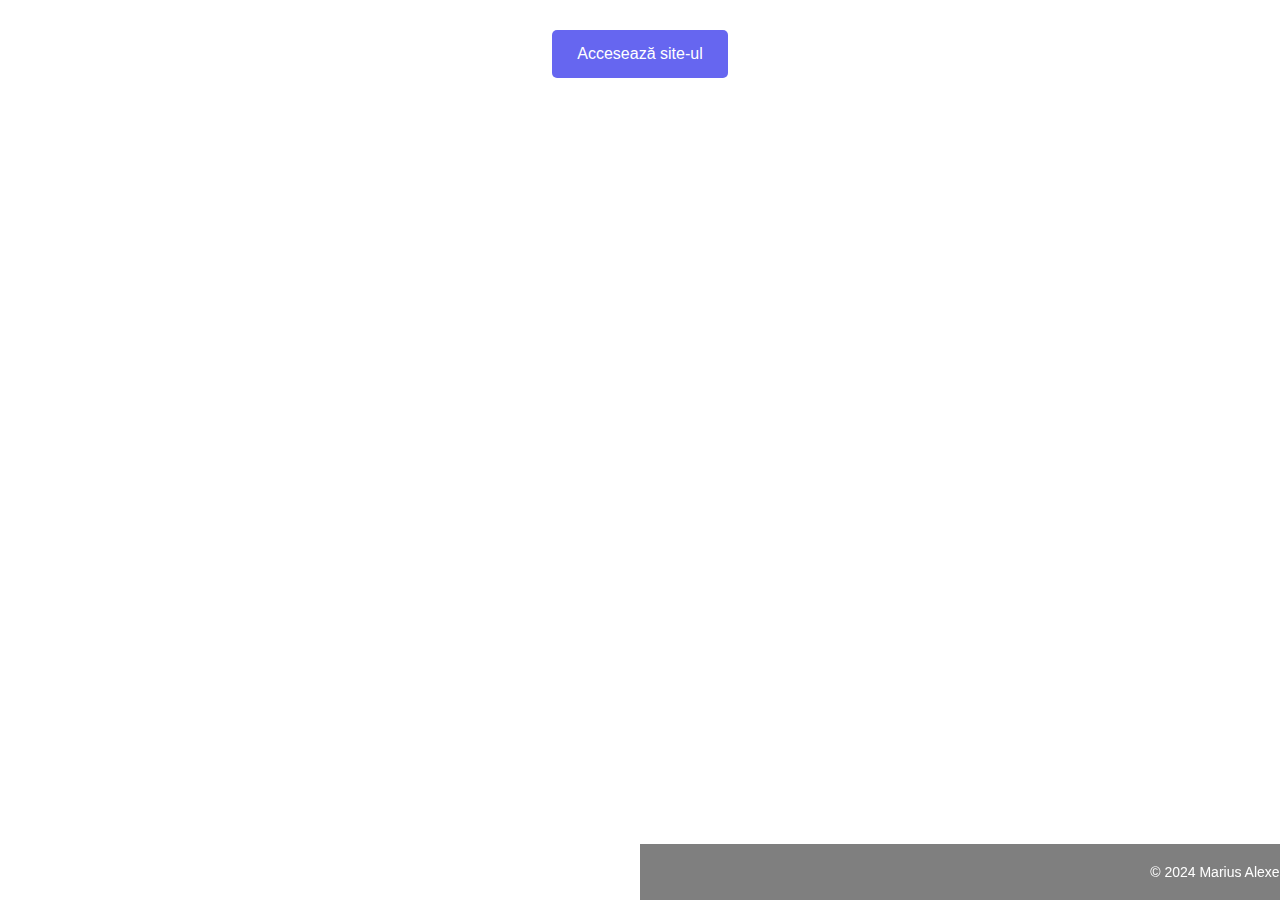
==== index.html @ ace3f57e "Update index.html" ====
<!DOCTYPE html>
<html lang="en">
<head>
    <meta charset="UTF-8">
    <meta name="viewport" content="width=device-width, initial-scale=1.0">
    <title>Cyber Security</title>
     <link rel="stylesheet" href="styles.css">
	<script>
        function deschidePaginaNoua() {
            window.location.href = 'meniu.html'; 
		}
       </script
  </head>
<body>
    
    <div class="content">
        <button class="btnIndex" onclick="deschidePaginaNoua()">Accesează site-ul</button>
    </div>
	<footer>
   		 <p>&copy; 2024 Marius Alexe. Toate drepturile rezervate.</p>
   	</footer>
</body>
	
</html>
---- styles.css ----
body {
    background-image: url('https://raw.githubusercontent.com/mariusalexe1948/OSINT/main/1698648511705.jpg');
    background-size: cover; 
    background-repeat: no-repeat;
    background-attachment: fixed; 
    font-family: Arial, sans-serif;
    margin: 10px;
    padding: 10px;
}

.header {
    background-color: rgba(0, 0, 0, 0.5); 
    color: #fff; 
    text-align: center; 
    padding: 20px 0;
}

.content {
    text-align: center;
    margin-top: 30px;
    margin:5px;
    padding:5px;
}

.dropdown-btn {
    background-color: rgba(0, 0, 230, 0.6); 
    color: white;
    padding: 8px 12px;
    font-size: 12px; 
    border: none;
    border-radius: 10px;
    cursor: pointer;
    margin-right: 10px;
    flex: 1;
    margin-bottom: 10px; 
    display: block;
    width: 20%; 
}

.dropdown-content {
    display: none;
    position: absolute;
    border-radius: 5px;
    background-color: rgb(0, 191, 255);
    width: 25%;
    box-shadow: 0px 8px 16px 0px rgba(0,0,0,0.2);
    z-index: 1;
    top: 100%;
    margin-top:-5px;
    margin-left:110px;
    margin-bottom: 5px;
}
.dropdown-content.active {
    display: block;
}
.dropdown-content a {
    color: white;
    padding: 10px 14px; 
    text-decoration: none;
    display: block;
    margin-bottom: 1px; 
    border-bottom: 1px solid white;
}

.site-uri {
    margin-left: 20px;
}
#myDropdown1,
#myDropdown2,
#myDropdown3,
#myDropdown4, 
#myDropdown5, 
#myDropdown6,
#myDropdown7,
#myDropdown8,
#myDropdown9,
#myDropdown10, 
#myDropdown11,
#myDropdown12, 
#myDropdown13
{
    left: auto;
    right: 0%;
    top: 100%;
}
.btn {
    padding: 8px 12px;
    font-size: 12px; 
    margin-right: 10px;
    margin-bottom: 10px; 
    border: none;
    border-radius: 10px;
    cursor: pointer;
    background-color: rgba(0, 0, 230, 0.5); 
    color: white;
    width: auto; 
    /*flex: 1;*/
    display: inline-block;
}

.btn-container {
    display: flex;
    justify-content: center;
    margin-bottom: 10px;
    text-align: center;
    flex-direction: column;
}

.show_crypto{
	color: rgba(255, 255, 255);
	background-color:  rgba(0, 0, 230, 0.6);
	padding: 20px;
	margin-top:20px;
	background-repeat: no-repeat;
        background-attachment: fixed; 
	text-align: center; 
	display: block; 
	width: 20%; 
}

.show_crypto a {
		display: block;
		color: white;
		padding: 10px 0px;
		text-decoration: none;
	         border-bottom: 1px solid #003366;
		}
		
a:hover, a:active, a:visited {
  background-color: red;
  text-decoration: none;
}

	.btnIndex {
    background-color: rgba(0, 0, 230, 0.6); 
    color: white; 
    padding: 15px 25px; 
    border: none; 
    border-radius: 5px; 
    cursor: pointer;
    font-size: 16px; 
    transition: background-color 0.3s ease; 
}

	.btnIndex:hover {
    background-color: #3b73c4; 
}

	.btnIndex:active {
    background-color: #2b549e; 
}
#emailContainer {
    position: absolute;
    bottom: 50%;
    left: 50%;
    transform: translate(-50%, -50%);
    color: white; 
}

footer {
    text-align: center;
    background-color: rgba(0, 0, 0, 0.5); 
    padding: 20px;
    position: fixed; 
    left: 50%;	
    text-align: center;
    width: 100%;
    bottom:0;
  }

footer p {
    margin: 0;
    color: white;
    font-size: 14px;
}

@media only screen and (max-width: 768px) {
    .content {
        margin-top: 20px; 
    }

    .dropdown-btn {
        padding: 10px 16px; 
        font-size: 12px; 
        margin-right: 10px;
        margin-bottom: 10px; 
        width: 40%; 
	display: block;
    }

    .dropdown-content {
        width: 20%; 
    }

    .dropdown-content a {
        padding: 8px 12px; 
    }
      .show_crypto {
        width: 60%; 
    }	
}
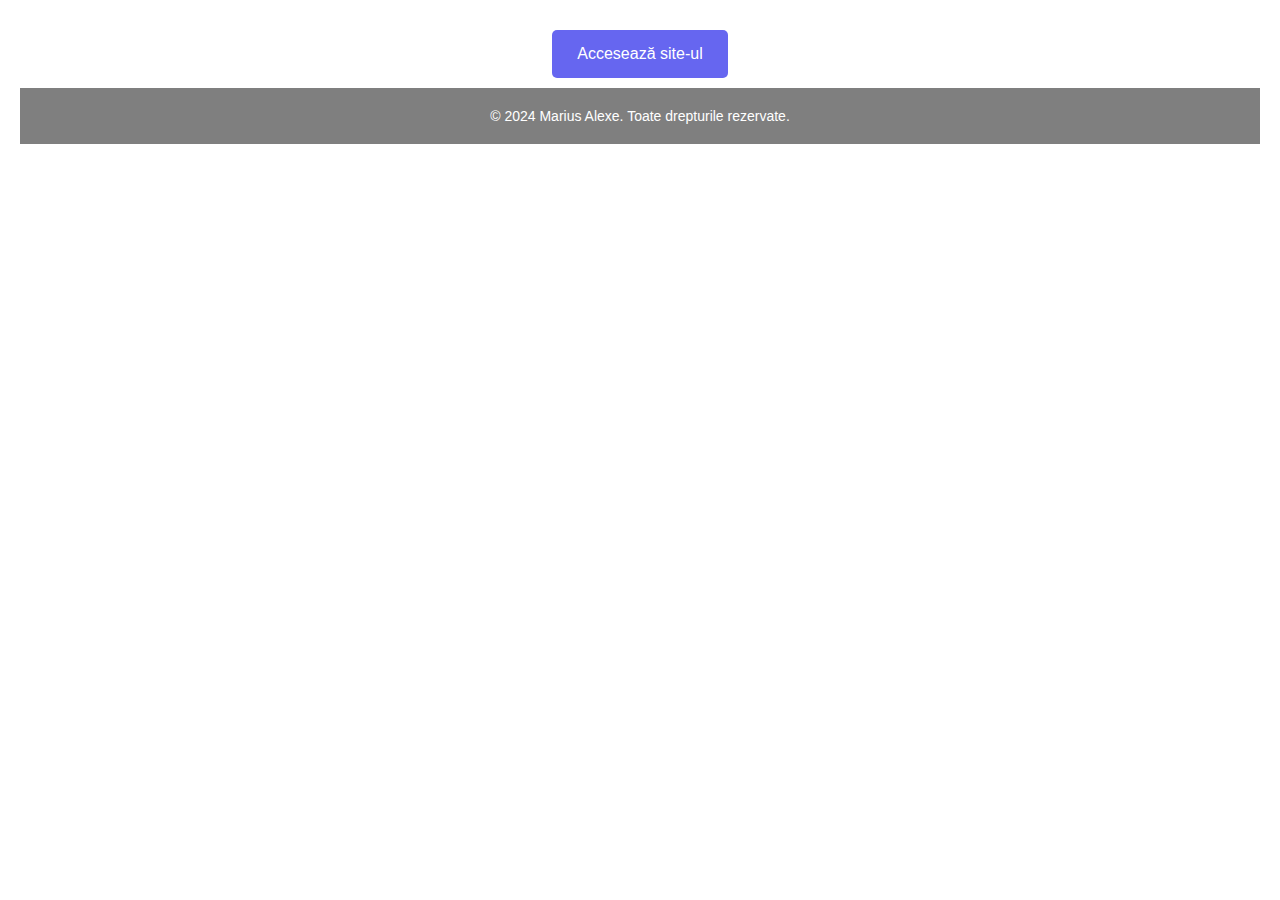
==== commit ab9ea275: "Update index.html" ====
--- a/index.html
+++ b/index.html
@@ -3,7 +3,7 @@
 <head>
     <meta charset="UTF-8">
     <meta name="viewport" content="width=device-width, initial-scale=1.0">
-    <title>Cyber Security</title>
+    <title>Cyber Search Central</title>
      <link rel="stylesheet" href="styles.css">
 	<script>
         function deschidePaginaNoua() {
--- a/styles.css
+++ b/styles.css
@@ -158,14 +158,10 @@
 }
 
 footer {
-    text-align: center;
     background-color: rgba(0, 0, 0, 0.5); 
-    padding: 20px;
-    position: fixed; 
-    left: 50%;	
-    text-align: center;
-    width: 100%;
-    bottom:0;
+    color: #fff; 
+    text-align: center; 
+    padding: 20px 0;
   }
 
 footer p {
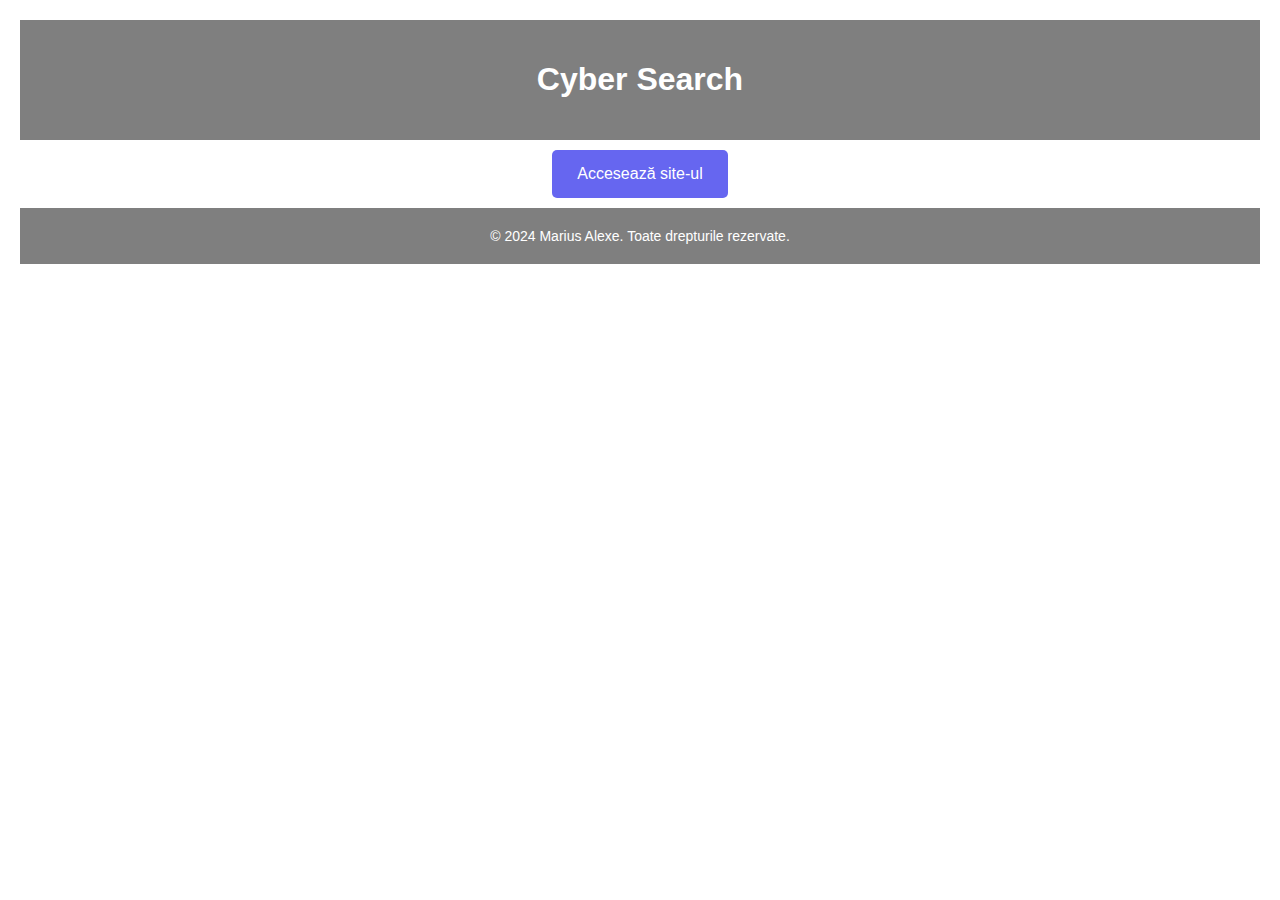
==== commit 4961a6b1: "Update index.html" ====
--- a/index.html
+++ b/index.html
@@ -3,7 +3,7 @@
 <head>
     <meta charset="UTF-8">
     <meta name="viewport" content="width=device-width, initial-scale=1.0">
-    <title>Cyber Search Central</title>
+    <title>Cyber Search</title>
      <link rel="stylesheet" href="styles.css">
 	<script>
         function deschidePaginaNoua() {
@@ -12,7 +12,9 @@
        </script
   </head>
 <body>
-    
+     <div class="header">
+        <h1>Cyber Search</h1>
+	</div>
     <div class="content">
         <button class="btnIndex" onclick="deschidePaginaNoua()">Accesează site-ul</button>
     </div>
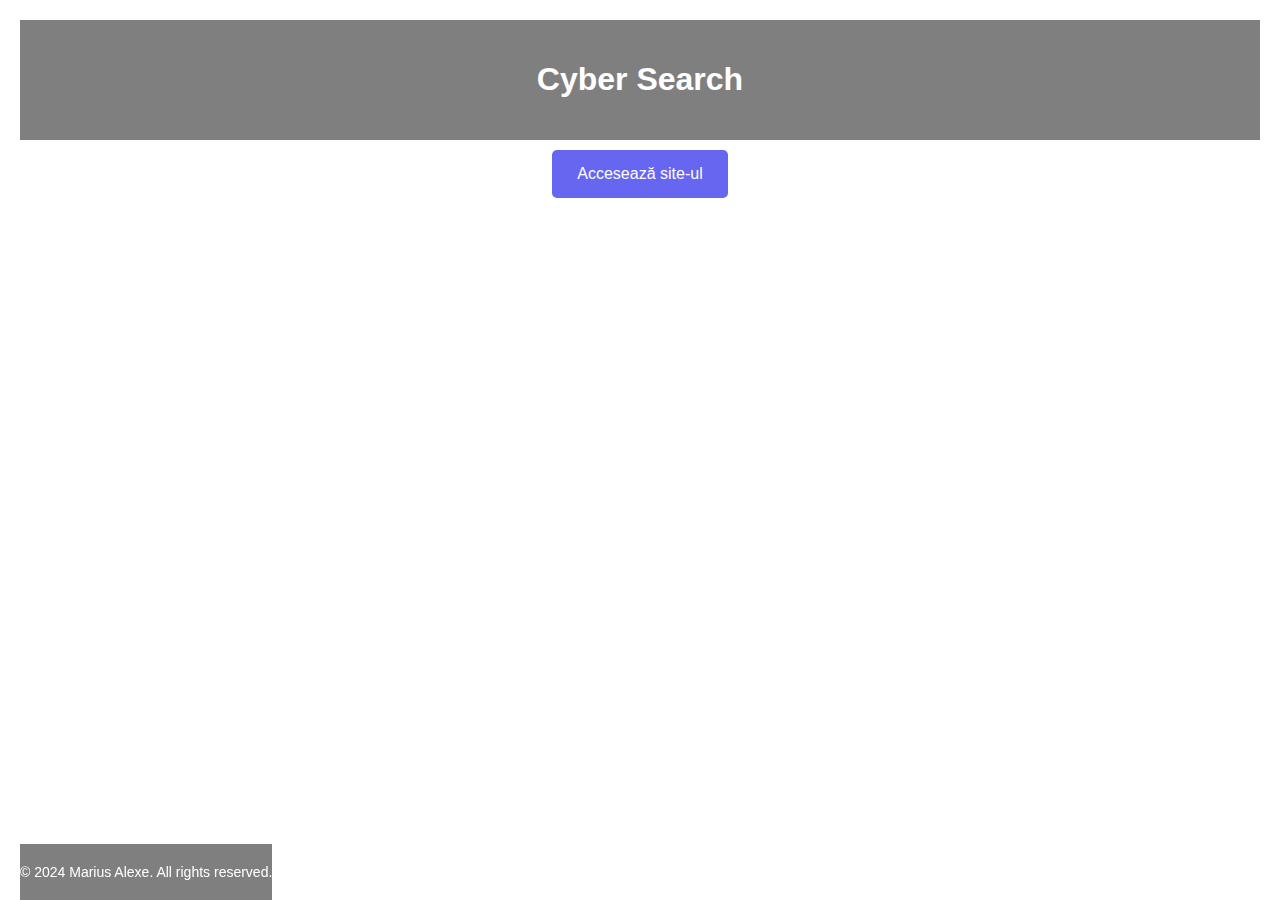
==== commit 3d2adbb9: "Update index.html" ====
--- a/index.html
+++ b/index.html
@@ -19,7 +19,7 @@
         <button class="btnIndex" onclick="deschidePaginaNoua()">Accesează site-ul</button>
     </div>
 	<footer>
-   		 <p>&copy; 2024 Marius Alexe. Toate drepturile rezervate.</p>
+   		 <p>&copy; 2024 Marius Alexe.  All rights reserved.</p>
    	</footer>
 </body>
 	
--- a/styles.css
+++ b/styles.css
@@ -162,6 +162,8 @@
     color: #fff; 
     text-align: center; 
     padding: 20px 0;
+    bottom: 0;
+    position: fixed;
   }
 
 footer p {
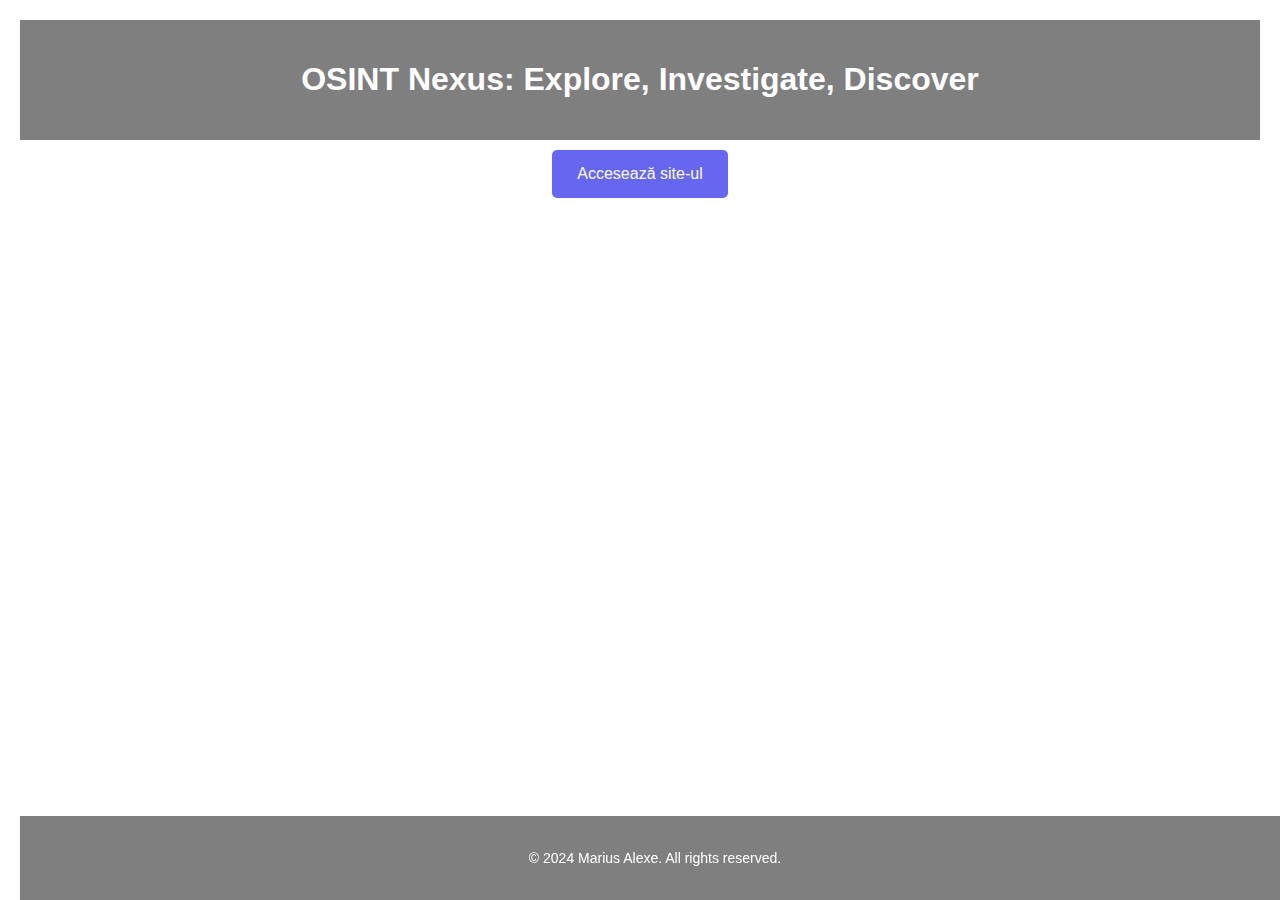
==== commit 0f5700f8: "Update index.html" ====
--- a/index.html
+++ b/index.html
@@ -3,7 +3,7 @@
 <head>
     <meta charset="UTF-8">
     <meta name="viewport" content="width=device-width, initial-scale=1.0">
-    <title>Cyber Search</title>
+    <title>OSINT Nexus: Explore, Investigate, Discover</title>
      <link rel="stylesheet" href="styles.css">
 	<script>
         function deschidePaginaNoua() {
@@ -13,7 +13,7 @@
   </head>
 <body>
      <div class="header">
-        <h1>Cyber Search</h1>
+        <h1>OSINT Nexus: Explore, Investigate, Discover</h1>
 	</div>
     <div class="content">
         <button class="btnIndex" onclick="deschidePaginaNoua()">Accesează site-ul</button>
--- a/styles.css
+++ b/styles.css
@@ -65,6 +65,7 @@
 .site-uri {
     margin-left: 20px;
 }
+
 #myDropdown1,
 #myDropdown2,
 #myDropdown3,
@@ -77,8 +78,7 @@
 #myDropdown10, 
 #myDropdown11,
 #myDropdown12, 
-#myDropdown13
-{
+#myDropdown13 {
     left: auto;
     right: 0%;
     top: 100%;
@@ -119,19 +119,21 @@
 }
 
 .show_crypto a {
-		display: block;
-		color: white;
-		padding: 10px 0px;
-		text-decoration: none;
-	         border-bottom: 1px solid #003366;
-		}
+	display: block;
+	color: white;
+	padding: 10px 0px;
+	text-decoration: none;
+	border-bottom: 1px solid #003366;
+}
 		
-a:hover, a:active, a:visited {
+a:hover, 
+a:active, 
+a:visited {
   background-color: red;
   text-decoration: none;
 }
 
-	.btnIndex {
+.btnIndex {
     background-color: rgba(0, 0, 230, 0.6); 
     color: white; 
     padding: 15px 25px; 
@@ -140,15 +142,17 @@
     cursor: pointer;
     font-size: 16px; 
     transition: background-color 0.3s ease; 
-}
-
-	.btnIndex:hover {
+    bottom:50%;
+}
+
+.btnIndex:hover {
     background-color: #3b73c4; 
 }
 
-	.btnIndex:active {
+.btnIndex:active {
     background-color: #2b549e; 
 }
+
 #emailContainer {
     position: absolute;
     bottom: 50%;
@@ -159,17 +163,19 @@
 
 footer {
     background-color: rgba(0, 0, 0, 0.5); 
-    color: #fff; 
     text-align: center; 
     padding: 20px 0;
     bottom: 0;
     position: fixed;
+    width: 100%;
+    margin-right: 10px;
   }
 
 footer p {
-    margin: 0;
+  
     color: white;
     font-size: 14px;
+   margin-right: 10px;	
 }
 
 @media only screen and (max-width: 768px) {
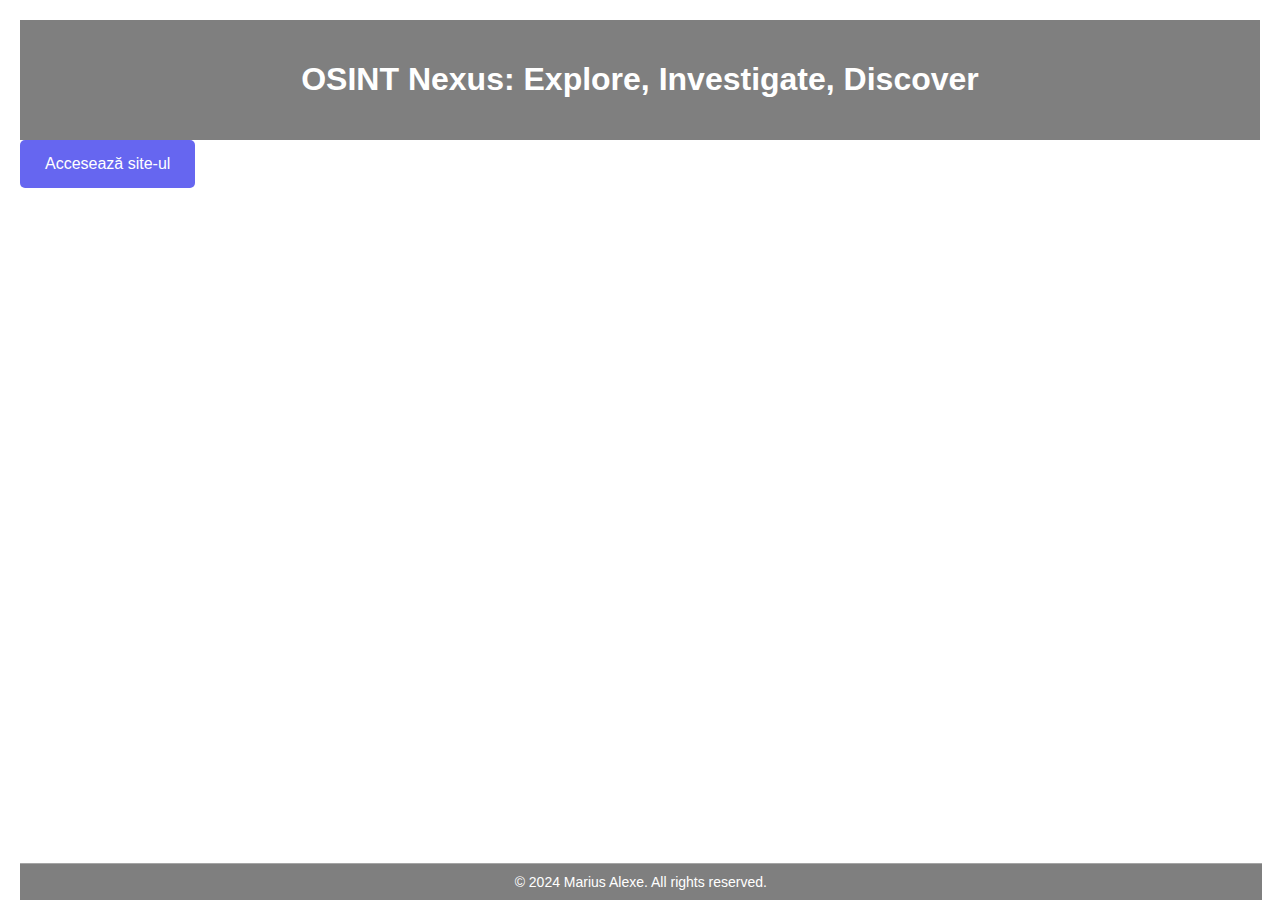
==== commit 44ca8aee: "Update index.html" ====
--- a/index.html
+++ b/index.html
@@ -15,7 +15,7 @@
      <div class="header">
         <h1>OSINT Nexus: Explore, Investigate, Discover</h1>
 	</div>
-    <div class="content">
+    <div class="alt-background">
         <button class="btnIndex" onclick="deschidePaginaNoua()">Accesează site-ul</button>
     </div>
 	<footer>
--- a/styles.css
+++ b/styles.css
@@ -7,7 +7,12 @@
     margin: 10px;
     padding: 10px;
 }
-
+.alt-background {
+    background-image: url('ttps://raw.githubusercontent.com/mariusalexe1948/OSINT/main/index.jpg');
+    background-size: cover;
+    background-repeat: no-repeat;
+    background-attachment: fixed;
+}
 .header {
     background-color: rgba(0, 0, 0, 0.5); 
     color: #fff; 
@@ -164,18 +169,19 @@
 footer {
     background-color: rgba(0, 0, 0, 0.5); 
     text-align: center; 
-    padding: 20px 0;
+    padding: 10px 0;
     bottom: 0;
-    position: fixed;
-    width: 100%;
-    margin-right: 10px;
+    position: absolute;
+    width: 97%;
+    border-top:1px solid rgba(255, 255, 255, 0.3);
   }
 
 footer p {
   
     color: white;
     font-size: 14px;
-   margin-right: 10px;	
+    margin:0;	
+    margin-bottom: 0;
 }
 
 @media only screen and (max-width: 768px) {
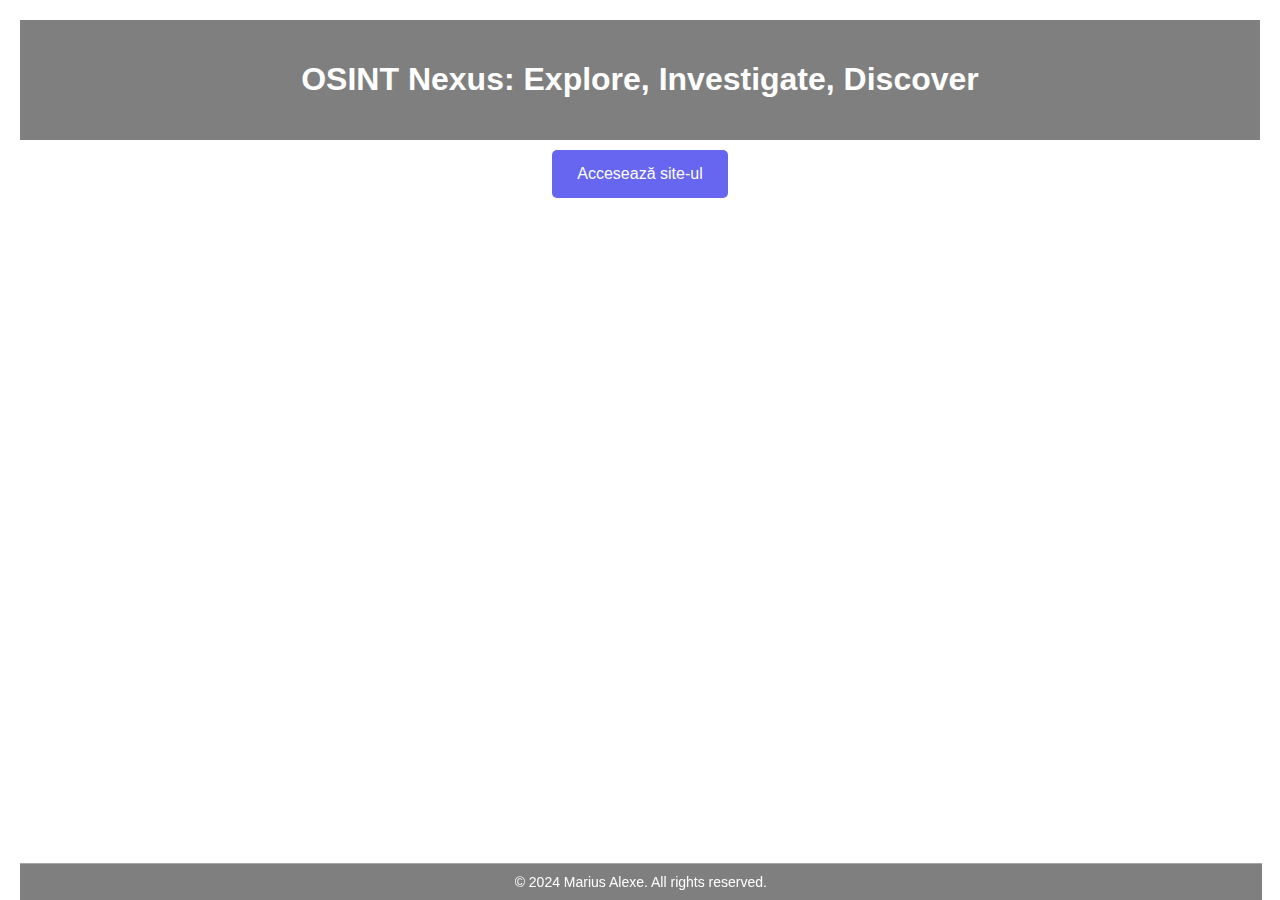
==== commit 091566b4: "Update index.html" ====
--- a/index.html
+++ b/index.html
@@ -15,7 +15,7 @@
      <div class="header">
         <h1>OSINT Nexus: Explore, Investigate, Discover</h1>
 	</div>
-    <div class="alt-background">
+    <div class="content">
         <button class="btnIndex" onclick="deschidePaginaNoua()">Accesează site-ul</button>
     </div>
 	<footer>
--- a/styles.css
+++ b/styles.css
@@ -8,7 +8,7 @@
     padding: 10px;
 }
 .alt-background {
-    background-image: url('ttps://raw.githubusercontent.com/mariusalexe1948/OSINT/main/index.jpg');
+    background-image: url('https://raw.githubusercontent.com/mariusalexe1948/OSINT/main/index.jpg');
     background-size: cover;
     background-repeat: no-repeat;
     background-attachment: fixed;
@@ -171,7 +171,7 @@
     text-align: center; 
     padding: 10px 0;
     bottom: 0;
-    position: absolute;
+    position: fixed;
     width: 97%;
     border-top:1px solid rgba(255, 255, 255, 0.3);
   }
@@ -208,5 +208,15 @@
       .show_crypto {
         width: 60%; 
     }	
-}
-
+footer {
+    position: relative;
+    bottom: unset; 
+    width: 100%; 
+    border-top: none; 
+	}
+
+footer p {
+    margin: 5px; 
+	}
+}
+
